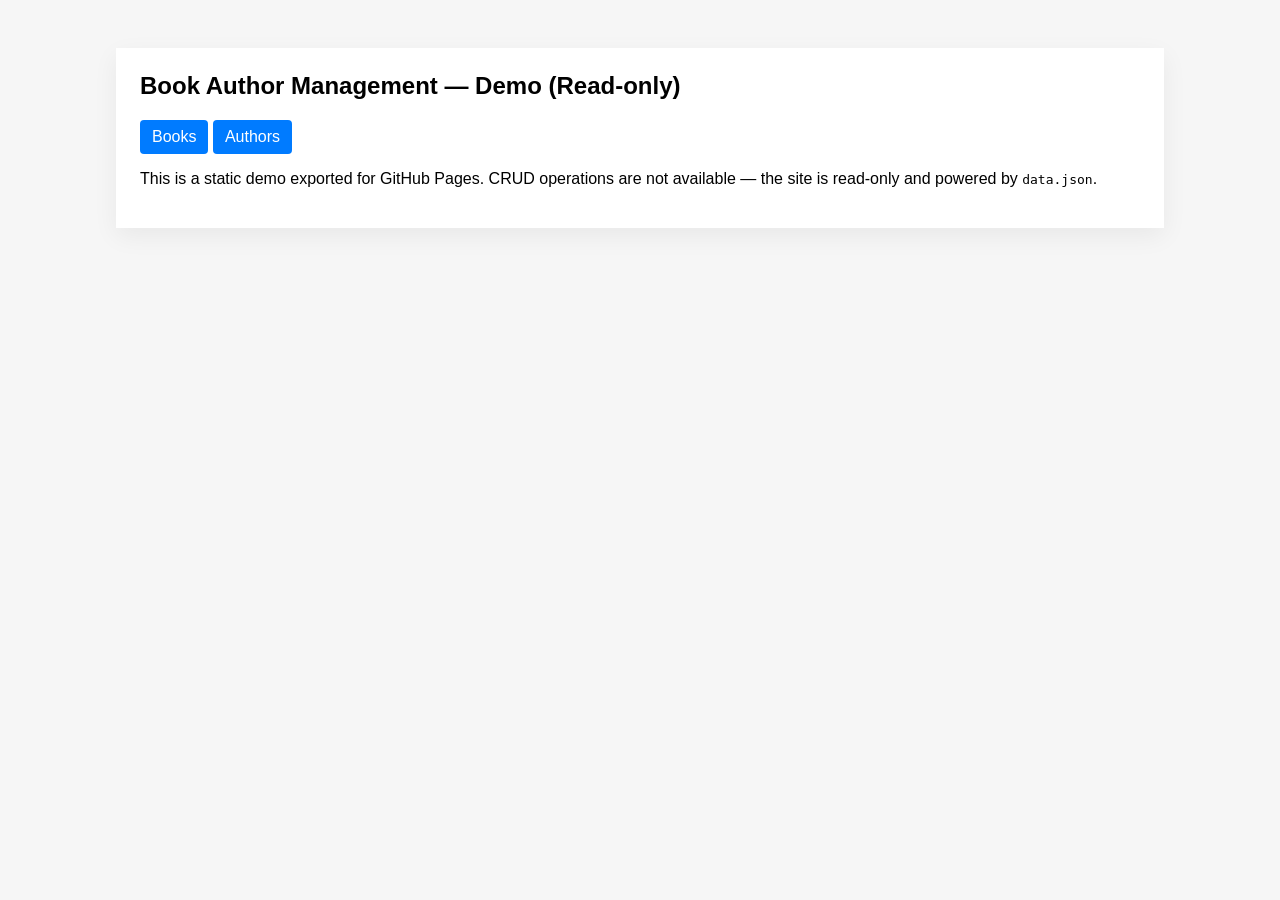
==== docs/index.html @ e1a69b1c "updated file" ====
<!doctype html>
<html>
<head>
  <meta charset="utf-8">
  <meta name="viewport" content="width=device-width,initial-scale=1">
  <title>Book Author Management — Demo</title>
  <link rel="stylesheet" href="style.css">
</head>
<body>
  <div class="container">
    <h2>Book Author Management — Demo (Read-only)</h2>
    <div class="actions">
      <a class="button" href="books.html">Books</a>
      <a class="button" href="authors.html">Authors</a>
    </div>
    <p>This is a static demo exported for GitHub Pages. CRUD operations are not available — the site is read-only and powered by <code>data.json</code>.</p>
  </div>
</body>
</html>
---- docs/style.css ----
/* copied and simplified from project style.css for the static docs site */
body { font-family: Arial, Helvetica, sans-serif; background:#f6f6f6; margin:0; padding:0 }
.container { max-width:1000px; margin:48px auto; background:#fff; padding:24px; box-shadow:0 8px 24px rgba(0,0,0,.06); }
h2 { margin-top:0 }
.actions { margin-bottom:16px }
.button, .btn-add, .btn-edit, .btn-delete { display:inline-block; padding:8px 12px; text-decoration:none; background:#007bff; color:#fff; border-radius:4px }
table { width:100%; border-collapse:collapse; }
th, td { text-align:left; padding:8px; border-bottom:1px solid #eee }
.btn-back { background:#6c757d }
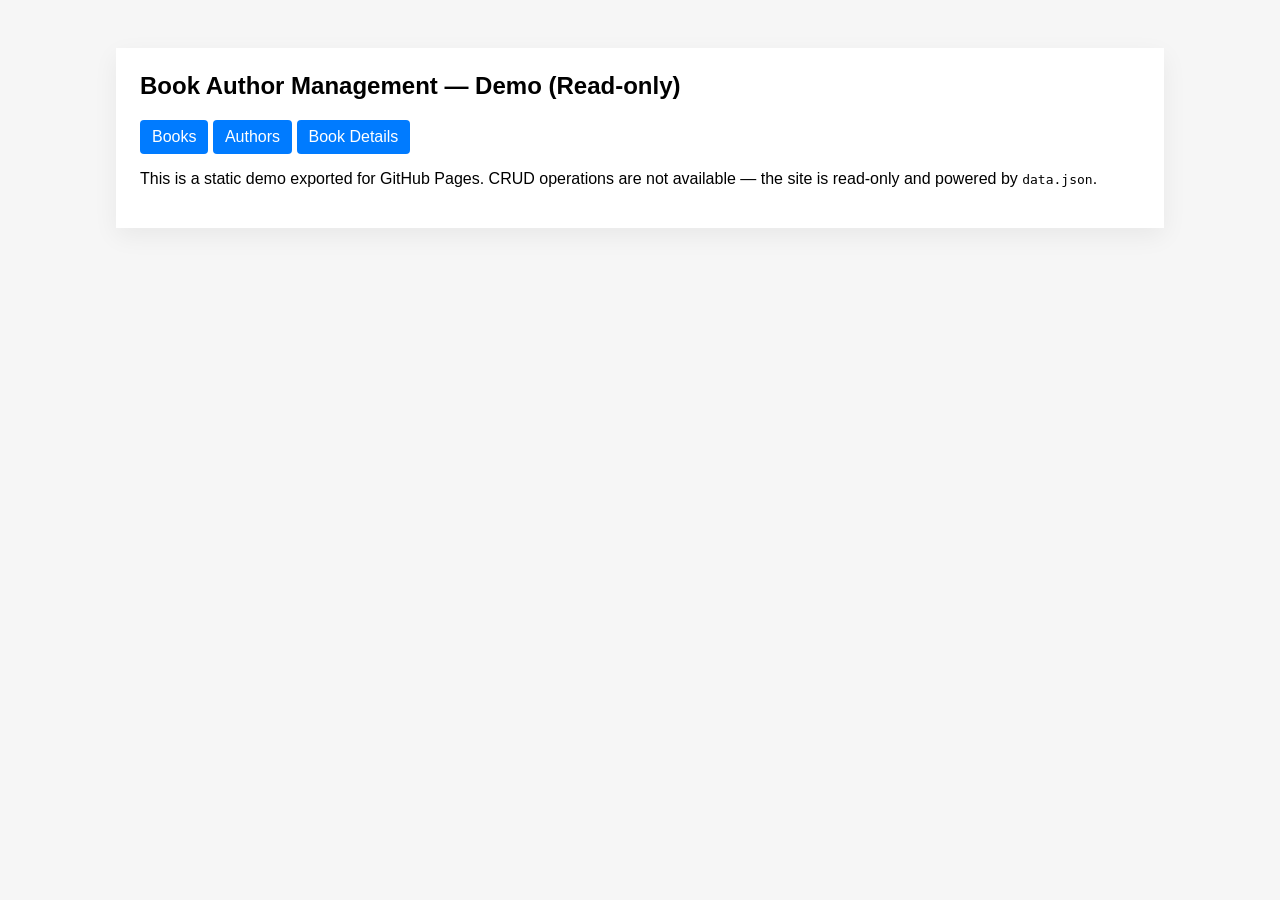
==== commit 827942d5: "updated file" ====
--- a/docs/index.html
+++ b/docs/index.html
@@ -12,6 +12,7 @@
     <div class="actions">
       <a class="button" href="books.html">Books</a>
       <a class="button" href="authors.html">Authors</a>
+      <a class="button" href="book_details.html">Book Details</a>
     </div>
     <p>This is a static demo exported for GitHub Pages. CRUD operations are not available — the site is read-only and powered by <code>data.json</code>.</p>
   </div>
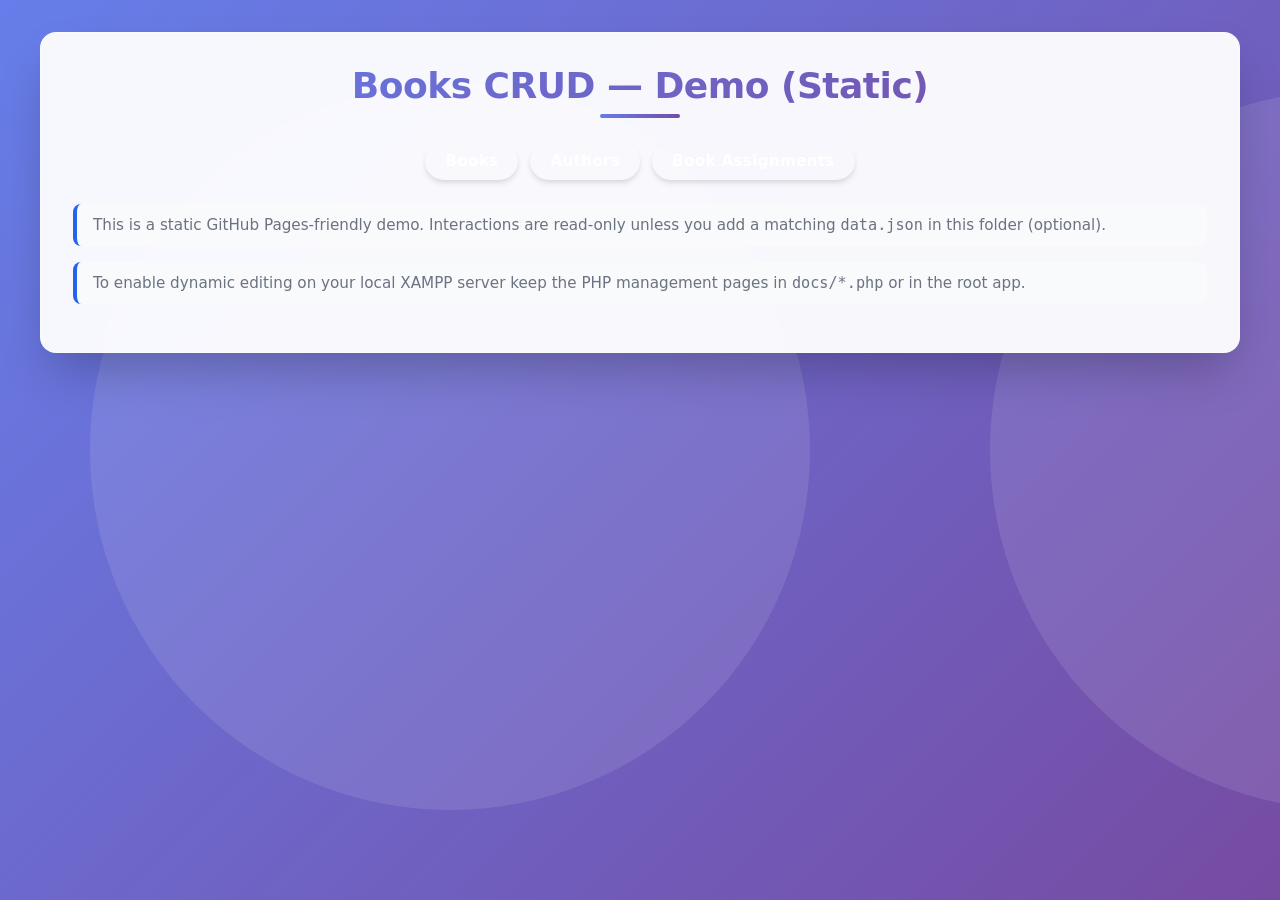
==== commit 4e8037a0: "updated file" ====
--- a/docs/index.html
+++ b/docs/index.html
@@ -3,18 +3,26 @@
 <head>
   <meta charset="utf-8">
   <meta name="viewport" content="width=device-width,initial-scale=1">
-  <title>Book Author Management — Demo</title>
+  <title>Books CRUD — Docs (Static)</title>
   <link rel="stylesheet" href="style.css">
 </head>
 <body>
   <div class="container">
-    <h2>Book Author Management — Demo (Read-only)</h2>
+    <h2>Books CRUD — Demo (Static)</h2>
     <div class="actions">
       <a class="button" href="books.html">Books</a>
       <a class="button" href="authors.html">Authors</a>
-      <a class="button" href="book_details.html">Book Details</a>
+      <a class="button" href="book_details.html">Book Assignments</a>
     </div>
-    <p>This is a static demo exported for GitHub Pages. CRUD operations are not available — the site is read-only and powered by <code>data.json</code>.</p>
+    <p class="note">This is a static GitHub Pages-friendly demo. Interactions are read-only unless you add a matching <code>data.json</code> in this folder (optional).</p>
+    <p class="note">To enable dynamic editing on your local XAMPP server keep the PHP management pages in <code>docs/*.php</code> or in the root app.</p>
   </div>
+
+  <script>
+    // Try to load data.json if present and show a console hint
+    fetch('data.json').then(r=>{
+      if (!r.ok) return; console.info('data.json found — client-side rendering available');
+    }).catch(()=>{});
+  </script>
 </body>
 </html>
--- a/docs/style.css
+++ b/docs/style.css
@@ -1,9 +1,373 @@
-/* copied and simplified from project style.css for the static docs site */
-body { font-family: Arial, Helvetica, sans-serif; background:#f6f6f6; margin:0; padding:0 }
-.container { max-width:1000px; margin:48px auto; background:#fff; padding:24px; box-shadow:0 8px 24px rgba(0,0,0,.06); }
-h2 { margin-top:0 }
-.actions { margin-bottom:16px }
-.button, .btn-add, .btn-edit, .btn-delete { display:inline-block; padding:8px 12px; text-decoration:none; background:#007bff; color:#fff; border-radius:4px }
-table { width:100%; border-collapse:collapse; }
-th, td { text-align:left; padding:8px; border-bottom:1px solid #eee }
-.btn-back { background:#6c757d }
+:root{
+    --bg: linear-gradient(135deg, #667eea 0%, #764ba2 100%);
+    --card: rgba(255, 255, 255, 0.95);
+    --muted: #6b7280;
+    --accent: #2563eb;
+    --accent-light: #3b82f6;
+    --accent-gradient: linear-gradient(135deg, #667eea 0%, #764ba2 100%);
+    --success: #10b981;
+    --success-light: #d1fae5;
+    --danger: #ef4444;
+    --danger-light: #fee2e2;
+    --warn: #f59e0b;
+    --warn-light: #fef3c7;
+    --glass: rgba(255, 255, 255, 0.25);
+    --shadow-sm: 0 4px 6px -1px rgba(0, 0, 0, 0.1), 0 2px 4px -1px rgba(0, 0, 0, 0.06);
+    --shadow-md: 0 10px 15px -3px rgba(0, 0, 0, 0.1), 0 4px 6px -2px rgba(0, 0, 0, 0.05);
+    --shadow-lg: 0 20px 25px -5px rgba(0, 0, 0, 0.1), 0 10px 10px -5px rgba(0, 0, 0, 0.04);
+    --shadow-xl: 0 25px 50px -12px rgba(0, 0, 0, 0.25);
+    --border-radius: 16px;
+    --transition: all 0.3s cubic-bezier(0.4, 0, 0.2, 1);
+}
+
+* {
+    box-sizing: border-box;
+    margin: 0;
+    padding: 0;
+}
+
+body {
+    font-family: 'Inter', system-ui, -apple-system, 'Segoe UI', Roboto, 'Helvetica Neue', Arial, sans-serif;
+    background: var(--bg);
+    min-height: 100vh;
+    padding: 32px;
+    color: #1f2937;
+    position: relative;
+    overflow-x: hidden;
+}
+
+body::before {
+    content: '';
+    position: fixed;
+    top: 0;
+    left: 0;
+    right: 0;
+    bottom: 0;
+    background: url('data:image/svg+xml,<svg xmlns="http://www.w3.org/2000/svg" viewBox="0 0 100 100" opacity="0.1"><circle cx="50" cy="50" r="40" fill="white"/></svg>') repeat;
+    pointer-events: none;
+    z-index: 0;
+}
+
+.container {
+    max-width: 1200px;
+    margin: 0 auto;
+    background: var(--card);
+    backdrop-filter: blur(10px);
+    -webkit-backdrop-filter: blur(10px);
+    padding: 32px;
+    border-radius: var(--border-radius);
+    box-shadow: var(--shadow-xl);
+    position: relative;
+    z-index: 1;
+    border: 1px solid rgba(255, 255, 255, 0.5);
+    animation: slideUp 0.5s ease-out;
+}
+
+@keyframes slideUp {
+    from {
+        opacity: 0;
+        transform: translateY(20px);
+    }
+    to {
+        opacity: 1;
+        transform: translateY(0);
+    }
+}
+
+h2 {
+    text-align: center;
+    margin: 0 0 24px;
+    font-size: 2.25rem;
+    font-weight: 700;
+    background: var(--accent-gradient);
+    -webkit-background-clip: text;
+    -webkit-text-fill-color: transparent;
+    background-clip: text;
+    letter-spacing: -0.5px;
+    position: relative;
+    padding-bottom: 12px;
+}
+
+h2::after {
+    content: '';
+    position: absolute;
+    bottom: 0;
+    left: 50%;
+    transform: translateX(-50%);
+    width: 80px;
+    height: 4px;
+    background: var(--accent-gradient);
+    border-radius: 2px;
+    transition: var(--transition);
+}
+
+h2:hover::after {
+    width: 120px;
+}
+
+.actions {
+    display: flex;
+    gap: 12px;
+    align-items: center;
+    justify-content: center;
+    margin-bottom: 24px;
+    flex-wrap: wrap;
+}
+
+.btn-add, .btn-edit, .btn-delete, .btn-assign, .button {
+    display: inline-flex;
+    align-items: center;
+    justify-content: center;
+    gap: 8px;
+    padding: 10px 20px;
+    border-radius: 50px;
+    color: #fff;
+    text-decoration: none;
+    font-weight: 600;
+    font-size: 0.95rem;
+    letter-spacing: 0.3px;
+    transition: var(--transition);
+    border: none;
+    cursor: pointer;
+    position: relative;
+    overflow: hidden;
+    box-shadow: var(--shadow-sm);
+}
+
+.btn-add::before, .btn-edit::before, .btn-delete::before, .btn-assign::before, .button::before {
+    content: '';
+    position: absolute;
+    top: 50%;
+    left: 50%;
+    width: 0;
+    height: 0;
+    border-radius: 50%;
+    background: rgba(255, 255, 255, 0.2);
+    transform: translate(-50%, -50%);
+    transition: width 0.6s, height 0.6s;
+}
+
+.btn-add:hover::before, .btn-edit:hover::before, .btn-delete:hover::before, .btn-assign:hover::before, .button:hover::before {
+    width: 300px;
+    height: 300px;
+}
+
+.btn-add {
+    background: linear-gradient(135deg, var(--success) 0%, #059669 100%);
+}
+
+.btn-edit {
+    background: linear-gradient(135deg, var(--warn) 0%, #d97706 100%);
+    color: #fff;
+}
+
+.btn-delete {
+    background: linear-gradient(135deg, var(--danger) 0%, #dc2626 100%);
+}
+
+.btn-assign {
+    background: var(--accent-gradient);
+}
+
+.btn-back {
+    background: #cda6cc;
+}
+
+.btn-add:hover, .btn-edit:hover, .btn-delete:hover, .btn-assign:hover {
+    transform: translateY(-2px);
+    box-shadow: var(--shadow-lg);
+}
+
+.btn-add:active, .btn-edit:active, .btn-delete:active, .btn-assign:active {
+    transform: translateY(0);
+    box-shadow: var(--shadow-sm);
+}
+
+table {
+    width: 100%;
+    border-collapse: separate;
+    border-spacing: 0;
+    margin-top: 24px;
+    background: white;
+    border-radius: 12px;
+    overflow: hidden;
+    box-shadow: var(--shadow-md);
+}
+
+th, td {
+    padding: 16px 20px;
+    text-align: left;
+    transition: var(--transition);
+}
+
+th {
+    background: var(--accent-gradient);
+    color: white;
+    font-weight: 600;
+    font-size: 0.95rem;
+    text-transform: uppercase;
+    letter-spacing: 0.5px;
+    border-bottom: none;
+    position: relative;
+}
+
+th:first-child {
+    border-top-left-radius: 12px;
+}
+
+th:last-child {
+    border-top-right-radius: 12px;
+}
+
+td {
+    background: white;
+    border-bottom: 1px solid #eef2f7;
+}
+
+tr {
+    transition: var(--transition);
+}
+
+tr:hover td {
+    background: #f8fafc;
+    transform: scale(1.01);
+    box-shadow: 0 2px 8px rgba(0, 0, 0, 0.05);
+}
+
+tr:last-child td {
+    border-bottom: none;
+}
+
+tr:last-child td:first-child {
+    border-bottom-left-radius: 12px;
+}
+
+tr:last-child td:last-child {
+    border-bottom-right-radius: 12px;
+}
+
+form {
+    background: #f8fafc;
+    padding: 32px;
+    border-radius: 16px;
+    margin-top: 24px;
+}
+
+form input, form select, form textarea {
+    width: 100%;
+    padding: 14px 16px;
+    margin: 8px 0 16px;
+    border: 2px solid #e2e8f0;
+    border-radius: 12px;
+    background: #fff;
+    font-size: 1rem;
+    transition: var(--transition);
+}
+
+form input:hover, form select:hover, form textarea:hover {
+    border-color: var(--accent-light);
+}
+
+form input:focus, form select:focus, form textarea:focus {
+    outline: none;
+    border-color: var(--accent);
+    box-shadow: 0 0 0 3px rgba(37, 99, 235, 0.1);
+}
+
+form label {
+    font-weight: 600;
+    color: #4b5563;
+    font-size: 0.95rem;
+    margin-bottom: 4px;
+    display: block;
+}
+
+.note {
+    color: var(--muted);
+    font-size: 0.95rem;
+    padding: 12px 16px;
+    background: #f8fafc;
+    border-radius: 8px;
+    border-left: 4px solid var(--accent);
+    margin: 16px 0;
+}
+
+@media (max-width: 768px) {
+    body {
+        padding: 16px;
+    }
+    
+    .container {
+        padding: 20px;
+    }
+    
+    h2 {
+        font-size: 1.75rem;
+    }
+    
+    th, td {
+        padding: 12px 10px;
+        font-size: 0.9rem;
+    }
+    
+    .actions {
+        flex-direction: column;
+        align-items: stretch;
+    }
+    
+    .btn-add, .btn-edit, .btn-delete, .btn-assign, .button {
+        width: 100%;
+        text-align: center;
+    }
+}
+
+@media (max-width: 480px) {
+    table {
+        display: block;
+        overflow-x: auto;
+        white-space: nowrap;
+    }
+    
+    form {
+        padding: 20px;
+    }
+}
+
+::-webkit-scrollbar {
+    width: 8px;
+    height: 8px;
+}
+
+::-webkit-scrollbar-track {
+    background: #f1f1f1;
+    border-radius: 4px;
+}
+
+::-webkit-scrollbar-thumb {
+    background: linear-gradient(135deg, var(--accent) 0%, #764ba2 100%);
+    border-radius: 4px;
+}
+
+::-webkit-scrollbar-thumb:hover {
+    background: linear-gradient(135deg, #764ba2 0%, var(--accent) 100%);
+}
+
+.status-badge {
+    display: inline-block;
+    padding: 6px 12px;
+    border-radius: 50px;
+    font-size: 0.85rem;
+    font-weight: 600;
+    text-transform: uppercase;
+    letter-spacing: 0.5px;
+}
+
+.status-badge.success {
+    background: var(--success-light);
+    color: #065f46;
+}
+
+.status-badge.warning {
+    background: var(--warn-light);
+    color: #92400e;
+}
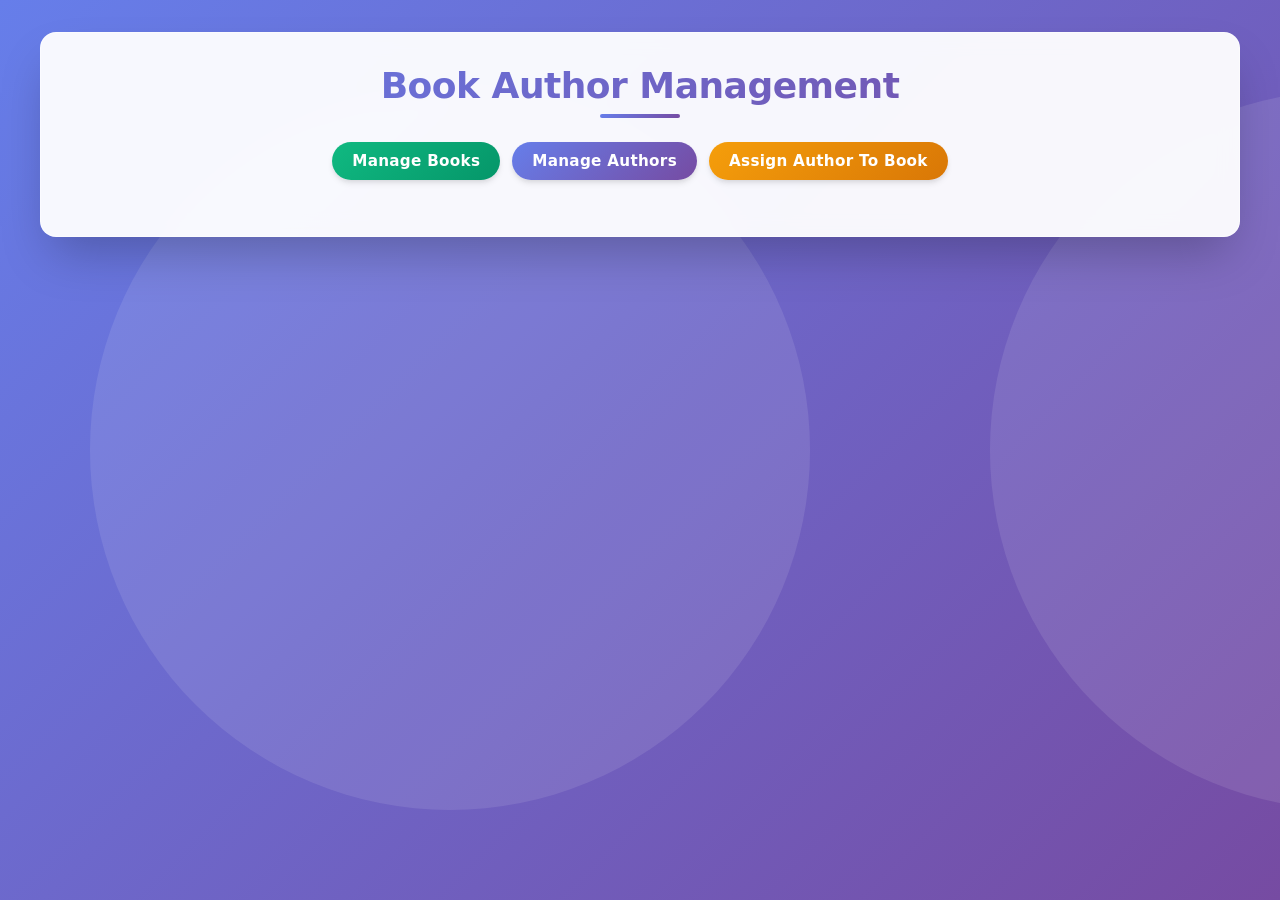
==== commit 9c6b9958: "updated file" ====
--- a/docs/index.html
+++ b/docs/index.html
@@ -3,26 +3,17 @@
 <head>
   <meta charset="utf-8">
   <meta name="viewport" content="width=device-width,initial-scale=1">
-  <title>Books CRUD — Docs (Static)</title>
-  <link rel="stylesheet" href="style.css">
+  <title>Book Author Management</title>
+  <link rel="stylesheet" href="../style.css">
 </head>
 <body>
   <div class="container">
-    <h2>Books CRUD — Demo (Static)</h2>
+    <h2>Book Author Management</h2>
     <div class="actions">
-      <a class="button" href="books.html">Books</a>
-      <a class="button" href="authors.html">Authors</a>
-      <a class="button" href="book_details.html">Book Assignments</a>
+      <a class="btn-add" href="books.html">Manage Books</a>
+      <a class="btn-assign" href="authors.html">Manage Authors</a>
+      <a class="btn-edit" href="book_details.html">Assign Author To Book</a>
     </div>
-    <p class="note">This is a static GitHub Pages-friendly demo. Interactions are read-only unless you add a matching <code>data.json</code> in this folder (optional).</p>
-    <p class="note">To enable dynamic editing on your local XAMPP server keep the PHP management pages in <code>docs/*.php</code> or in the root app.</p>
   </div>
-
-  <script>
-    // Try to load data.json if present and show a console hint
-    fetch('data.json').then(r=>{
-      if (!r.ok) return; console.info('data.json found — client-side rendering available');
-    }).catch(()=>{});
-  </script>
 </body>
 </html>
--- a/style.css
+++ b/style.css
@@ -0,0 +1,419 @@
+:root{
+    --bg: linear-gradient(135deg, #667eea 0%, #764ba2 100%);
+    --card: rgba(255, 255, 255, 0.95);
+    --muted: #6b7280;
+    --accent: #2563eb;
+    --accent-light: #3b82f6;
+    --accent-gradient: linear-gradient(135deg, #667eea 0%, #764ba2 100%);
+    --success: #10b981;
+    --success-light: #d1fae5;
+    --danger: #ef4444;
+    --danger-light: #fee2e2;
+    --warn: #f59e0b;
+    --warn-light: #fef3c7;
+    --glass: rgba(255, 255, 255, 0.25);
+    --shadow-sm: 0 4px 6px -1px rgba(0, 0, 0, 0.1), 0 2px 4px -1px rgba(0, 0, 0, 0.06);
+    --shadow-md: 0 10px 15px -3px rgba(0, 0, 0, 0.1), 0 4px 6px -2px rgba(0, 0, 0, 0.05);
+    --shadow-lg: 0 20px 25px -5px rgba(0, 0, 0, 0.1), 0 10px 10px -5px rgba(0, 0, 0, 0.04);
+    --shadow-xl: 0 25px 50px -12px rgba(0, 0, 0, 0.25);
+    --border-radius: 16px;
+    --transition: all 0.3s cubic-bezier(0.4, 0, 0.2, 1);
+}
+
+* {
+    box-sizing: border-box;
+    margin: 0;
+    padding: 0;
+}
+
+body {
+    font-family: 'Inter', system-ui, -apple-system, 'Segoe UI', Roboto, 'Helvetica Neue', Arial, sans-serif;
+    background: var(--bg);
+    min-height: 100vh;
+    padding: 32px;
+    color: #1f2937;
+    position: relative;
+    overflow-x: hidden;
+}
+
+body::before {
+    content: '';
+    position: fixed;
+    top: 0;
+    left: 0;
+    right: 0;
+    bottom: 0;
+    background: url('data:image/svg+xml,<svg xmlns="http://www.w3.org/2000/svg" viewBox="0 0 100 100" opacity="0.1"><circle cx="50" cy="50" r="40" fill="white"/></svg>') repeat;
+    pointer-events: none;
+    z-index: 0;
+}
+
+.container {
+    max-width: 1200px;
+    margin: 0 auto;
+    background: var(--card);
+    backdrop-filter: blur(10px);
+    -webkit-backdrop-filter: blur(10px);
+    padding: 32px;
+    border-radius: var(--border-radius);
+    box-shadow: var(--shadow-xl);
+    position: relative;
+    z-index: 1;
+    border: 1px solid rgba(255, 255, 255, 0.5);
+    animation: slideUp 0.5s ease-out;
+}
+
+@keyframes slideUp {
+    from {
+        opacity: 0;
+        transform: translateY(20px);
+    }
+    to {
+        opacity: 1;
+        transform: translateY(0);
+    }
+}
+
+h2 {
+    text-align: center;
+    margin: 0 0 24px;
+    font-size: 2.25rem;
+    font-weight: 700;
+    background: var(--accent-gradient);
+    -webkit-background-clip: text;
+    -webkit-text-fill-color: transparent;
+    background-clip: text;
+    letter-spacing: -0.5px;
+    position: relative;
+    padding-bottom: 12px;
+}
+
+h2::after {
+    content: '';
+    position: absolute;
+    bottom: 0;
+    left: 50%;
+    transform: translateX(-50%);
+    width: 80px;
+    height: 4px;
+    background: var(--accent-gradient);
+    border-radius: 2px;
+    transition: var(--transition);
+}
+
+h2:hover::after {
+    width: 120px;
+}
+
+.actions {
+    display: flex;
+    gap: 12px;
+    align-items: center;
+    justify-content: center;
+    margin-bottom: 24px;
+    flex-wrap: wrap;
+}
+
+/* Modern button styles */
+a.btn-add, a.btn-edit, a.btn-delete, a.btn-assign, a.button {
+    display: inline-flex;
+    align-items: center;
+    justify-content: center;
+    gap: 8px;
+    padding: 10px 20px;
+    border-radius: 50px;
+    color: #fff;
+    text-decoration: none;
+    font-weight: 600;
+    font-size: 0.95rem;
+    letter-spacing: 0.3px;
+    transition: var(--transition);
+    border: none;
+    cursor: pointer;
+    position: relative;
+    overflow: hidden;
+    box-shadow: var(--shadow-sm);
+}
+
+a.btn-add::before, a.btn-edit::before, a.btn-delete::before, a.btn-assign::before, a.button::before {
+    content: '';
+    position: absolute;
+    top: 50%;
+    left: 50%;
+    width: 0;
+    height: 0;
+    border-radius: 50%;
+    background: rgba(255, 255, 255, 0.2);
+    transform: translate(-50%, -50%);
+    transition: width 0.6s, height 0.6s;
+}
+
+a.btn-add:hover::before, a.btn-edit:hover::before, a.btn-delete:hover::before, a.btn-assign:hover::before, a.button:hover::before {
+    width: 300px;
+    height: 300px;
+}
+
+.btn-add {
+    background: linear-gradient(135deg, var(--success) 0%, #059669 100%);
+}
+
+.btn-edit {
+    background: linear-gradient(135deg, var(--warn) 0%, #d97706 100%);
+    color: #fff;
+}
+
+.btn-delete {
+    background: linear-gradient(135deg, var(--danger) 0%, #dc2626 100%);
+}
+
+.btn-assign {
+    background: var(--accent-gradient);
+}
+
+/* back button (neutral) */
+.btn-back {
+    background: #cda6cc; /* muted gray */
+}
+
+.btn-add:hover, .btn-edit:hover, .btn-delete:hover, .btn-assign:hover {
+    transform: translateY(-2px);
+    box-shadow: var(--shadow-lg);
+}
+
+.btn-add:active, .btn-edit:active, .btn-delete:active, .btn-assign:active {
+    transform: translateY(0);
+    box-shadow: var(--shadow-sm);
+}
+
+/* Enhanced table styles */
+table {
+    width: 100%;
+    border-collapse: separate;
+    border-spacing: 0;
+    margin-top: 24px;
+    background: white;
+    border-radius: 12px;
+    overflow: hidden;
+    box-shadow: var(--shadow-md);
+}
+
+th, td {
+    padding: 16px 20px;
+    text-align: left;
+    transition: var(--transition);
+}
+
+th {
+    background: var(--accent-gradient);
+    color: white;
+    font-weight: 600;
+    font-size: 0.95rem;
+    text-transform: uppercase;
+    letter-spacing: 0.5px;
+    border-bottom: none;
+    position: relative;
+}
+
+th:first-child {
+    border-top-left-radius: 12px;
+}
+
+th:last-child {
+    border-top-right-radius: 12px;
+}
+
+td {
+    background: white;
+    border-bottom: 1px solid #eef2f7;
+}
+
+tr {
+    transition: var(--transition);
+}
+
+tr:hover td {
+    background: #f8fafc;
+    transform: scale(1.01);
+    box-shadow: 0 2px 8px rgba(0, 0, 0, 0.05);
+}
+
+tr:last-child td {
+    border-bottom: none;
+}
+
+tr:last-child td:first-child {
+    border-bottom-left-radius: 12px;
+}
+
+tr:last-child td:last-child {
+    border-bottom-right-radius: 12px;
+}
+
+/* Form elements */
+form {
+    background: #f8fafc;
+    padding: 32px;
+    border-radius: 16px;
+    margin-top: 24px;
+}
+
+form input, form select, form textarea {
+    width: 100%;
+    padding: 14px 16px;
+    margin: 8px 0 16px;
+    border: 2px solid #e2e8f0;
+    border-radius: 12px;
+    background: #fff;
+    font-size: 1rem;
+    transition: var(--transition);
+}
+
+form input:hover, form select:hover, form textarea:hover {
+    border-color: var(--accent-light);
+}
+
+form input:focus, form select:focus, form textarea:focus {
+    outline: none;
+    border-color: var(--accent);
+    box-shadow: 0 0 0 3px rgba(37, 99, 235, 0.1);
+}
+
+form label {
+    font-weight: 600;
+    color: #4b5563;
+    font-size: 0.95rem;
+    margin-bottom: 4px;
+    display: block;
+}
+
+.note {
+    color: var(--muted);
+    font-size: 0.95rem;
+    padding: 12px 16px;
+    background: #f8fafc;
+    border-radius: 8px;
+    border-left: 4px solid var(--accent);
+    margin: 16px 0;
+}
+
+/* Responsive design */
+@media (max-width: 768px) {
+    body {
+        padding: 16px;
+    }
+    
+    .container {
+        padding: 20px;
+    }
+    
+    h2 {
+        font-size: 1.75rem;
+    }
+    
+    th, td {
+        padding: 12px 10px;
+        font-size: 0.9rem;
+    }
+    
+    .actions {
+        flex-direction: column;
+        align-items: stretch;
+    }
+    
+    a.btn-add, a.btn-edit, a.btn-delete, a.btn-assign, a.button {
+        width: 100%;
+        text-align: center;
+    }
+}
+
+@media (max-width: 480px) {
+    table {
+        display: block;
+        overflow-x: auto;
+        white-space: nowrap;
+    }
+    
+    form {
+        padding: 20px;
+    }
+}
+
+/* Custom scrollbar */
+::-webkit-scrollbar {
+    width: 8px;
+    height: 8px;
+}
+
+::-webkit-scrollbar-track {
+    background: #f1f1f1;
+    border-radius: 4px;
+}
+
+::-webkit-scrollbar-thumb {
+    background: linear-gradient(135deg, var(--accent) 0%, #764ba2 100%);
+    border-radius: 4px;
+}
+
+::-webkit-scrollbar-thumb:hover {
+    background: linear-gradient(135deg, #764ba2 0%, var(--accent) 100%);
+}
+
+/* Loading animation for buttons */
+a.btn-add.loading, a.btn-edit.loading, a.btn-delete.loading, a.btn-assign.loading {
+    position: relative;
+    color: transparent;
+}
+
+a.btn-add.loading::after, a.btn-edit.loading::after, a.btn-delete.loading::after, a.btn-assign.loading::after {
+    content: '';
+    position: absolute;
+    width: 20px;
+    height: 20px;
+    border: 2px solid rgba(255, 255, 255, 0.3);
+    border-top-color: white;
+    border-radius: 50%;
+    animation: spin 0.8s linear infinite;
+}
+
+@keyframes spin {
+    to { transform: rotate(360deg); }
+}
+
+/* Status badges */
+.status-badge {
+    display: inline-block;
+    padding: 6px 12px;
+    border-radius: 50px;
+    font-size: 0.85rem;
+    font-weight: 600;
+    text-transform: uppercase;
+    letter-spacing: 0.5px;
+}
+
+.status-badge.success {
+    background: var(--success-light);
+    color: #065f46;
+}
+
+.status-badge.warning {
+    background: var(--warn-light);
+    color: #92400e;
+}
+
+.status-badge.danger {
+    background: var(--danger-light);
+    color: #991b1b;
+}
+
+.card {
+    background: white;
+    border-radius: 16px;
+    padding: 24px;
+    box-shadow: var(--shadow-md);
+    transition: var(--transition);
+}
+
+.card:hover {
+    transform: translateY(-4px);
+    box-shadow: var(--shadow-lg);
+}
